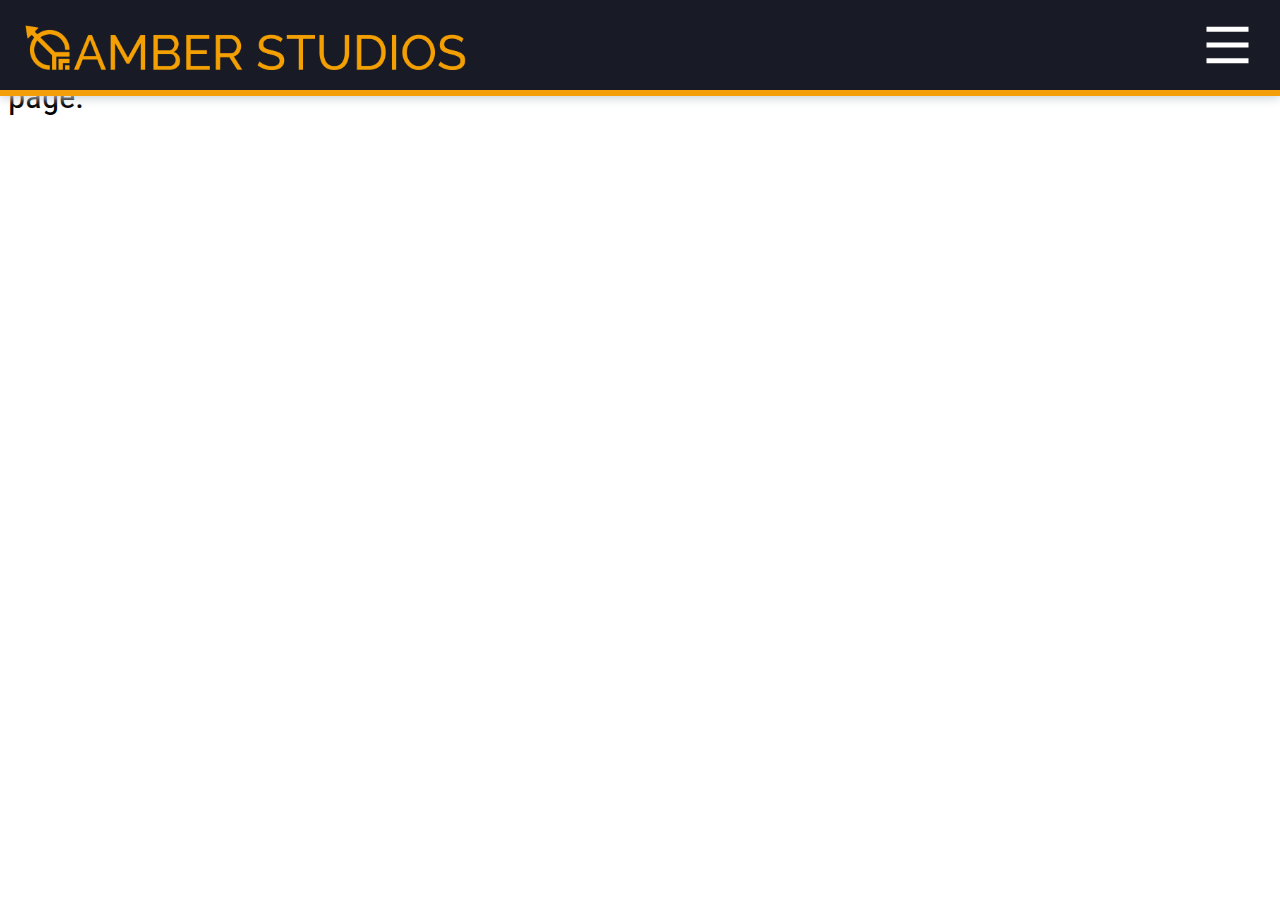
==== examplePage.html @ 665db2cd "Update examplePage.html" ====
<!DOCTYPE html>
<html>
  <head>
    
    <title>Example Page - Amber Studios</title>
    <meta charset="UTF-8">
    <link rel="icon" type="image/png" href="../img/Icon.png"/>
    <link href="../css/style.css" rel="stylesheet">
    
  </head>
  
  <body>
    <div id="navcontainer">
      
      <script type="text/javascript" src="../js/navScript.js"></script>
    </div>
    
    <p>This is an example page. Everything but this span element must be included when creating a page.</p>
    
    <script src="../js/pageInit.js"></script>
    
  </body>
</html>
---- css/style.css ----
@import url('https://fonts.googleapis.com/css2?family=Roboto+Condensed&display=swap');
@import url('https://fonts.googleapis.com/css2?family=Quicksand&display=swap');
@import url('https://fonts.googleapis.com/css2?family=Metal+Mania&display=swap');

html {
	width: 100vw;
}

body {
	font-family: 'Roboto Condensed';
	font-size: 35px;
	overflow-x: hidden;
}

#overlay {
	width: 100%;
	height: 90%;
	background-color: rgb(0,0,0);
	position: fixed;
	opacity: 0;
	bottom: -6px;
	transition: all 0.7s ease-in-out;
	z-index: 1;
	box-shadow: -2px 0px 10px rgba(0,0,0,0.25);
}

#overlay.open {
	opacity: 0.3;
}

#headerFrame {
	top: -8px;
	left: -8px;
	position: relative;
	height: 100vh;
}

#header {
	background-color: #181a26;
	width: 100%;
    height: 10%;
    left: 0;
    top: 0;
	position: fixed;
    border-style: none none solid none;
    border-color: #f49f0a;
    border-width: 6px;
	box-shadow: 0 2px 10px #c9d1d6;
	z-index: 5;
}

#logo {
	position: fixed;
    text-align: left;
    top: 0;
    left: 0;
    height: 5%;
    padding: 25px 25px;
}

#logo img{
	height: 100%;
}

#dropdownTab {
	width: 30%;
	height: 90%;
    background-color: white;
    text-align: center;
	position: fixed;
	bottom: 0;
	right: -30%;
	transition: all 0.7s ease-in-out;
	z-index: 3;
}

#dropdownTab a {
    font-family: "Roboto Condensed";
    color: #181a26;
    line-height: 2;
    text-decoration: none;
}

#dropdownTab.open {
	transform: translateX(-90%);
}

#dd {
	width: 105px;
	height: 105px;
   	right: 0;
	margin: 0;
  	position: absolute;
  	top: 50%;
  	transform: translate(0%, -50%);
}
#l1, #l2, #l3 {
  stroke: white;
  stroke-width: 5px;
  transition: all 0.7s ease-in-out;
}

#l1.open {
	transform-origin: 50% 35%;
	transform: translate(0%, 15%) rotate(45deg);
}

#l2.open {
	transform-origin: 50% 50%;
	transform: translate(-100%, 0%);
}

#l3.open {
	transform-origin: 50% 65%;
	transform: translate(0%, -15%) rotate(-45deg);
}

h1 {
	 margin-top: 10%;
}
.seasons {
    font-family: 'Metal Mania';
    text-align: center;
    font-size: 35px;
    color: #f49f0a;
    margin-top: 20px;
    line-height: 0.75;
    background-color: #eef0f2;
    padding: 10px;
    border-radius: 5px;
    border: solid;
    border-color: #c9d1d6;
    box-shadow: 0 2px #f49f0a;
    width: 80%;
    margin: auto;
}
.seasons p {
    font-family: 'Roboto Condensed';
    color: #2b2d42;
    font-size: 15px;
    line-height: 1.5;
}

.main {
  text-align: center;
  width: 100%;
  position: absolute;
  top: 50%;
  left: 50%;
  transform: translate(-50%, -50%);
  filter: opacity(0.6);
  z-index: -10;
}

#arrow {
	fill: url(#mainGradient);
	stroke: url(#mainGradient);
	stroke-width: 0.15px;
	opacity: 0;
	animation: fadeIn 1s ease-out;
	animation-delay: 2s;
  	animation-fill-mode: forwards;
}

#feather {
	fill: url(#mainGradient);
	opacity: 0;
	animation: fadeIn 1s ease-out;
	animation-delay: 1.5s;
  	animation-fill-mode: forwards;
}

#ring1 {
	fill:#2b2d42;	
	opacity: 0;
	z-index:-20;
	transform: rotate(-90deg);
	transform-origin: 53% 53%;
	animation: ringRotate 0.7s ease-in-out;
	animation-delay: 3.5s;
	animation-fill-mode: forwards;
}

	
#ring2 {
	fill:#2b2d42;	
	opacity: 0;
	z-index:-20;
	transform: rotate(90deg);
	transform-origin: 53% 53%;
	animation: ringRotate 0.7s ease-in-out;
	animation-delay: 3.5s;
	animation-fill-mode: forwards;
}


#square {
	fill:#2b2d42;
	opacity: 0;
	animation: fadeIn 1s ease-out;
	animation-delay: 1s;
  	animation-fill-mode: forwards;
}	

@keyframes fadeIn {
     30% {
      opacity: 0;
    }
	100% {
      opacity: 1;
    }
}
	

@keyframes ringRotate {
	20% {
		opacity: 1;
	}
    100% {		
		opacity: 1;
		transform: rotate(0deg);
    }
}
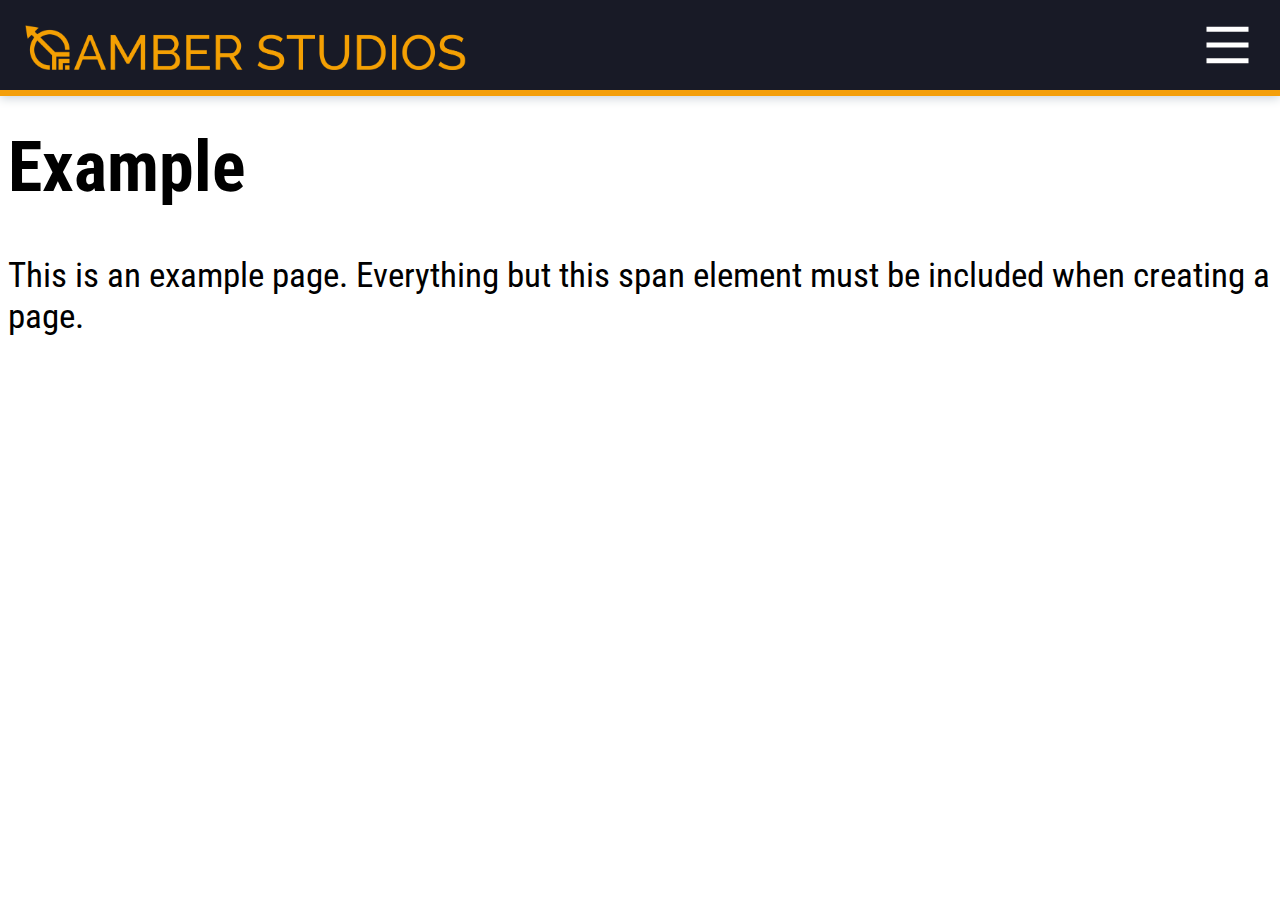
==== commit 2c680238: "Update examplePage.html" ====
--- a/examplePage.html
+++ b/examplePage.html
@@ -15,7 +15,10 @@
       <script type="text/javascript" src="../js/navScript.js"></script>
     </div>
     
-    <p>This is an example page. Everything but this span element must be included when creating a page.</p>
+    <div class="heading">
+      <h1>Example</h1>
+      <p>This is an example page. Everything but this span element must be included when creating a page.</p>
+    </div>
     
     <script src="../js/pageInit.js"></script>
     
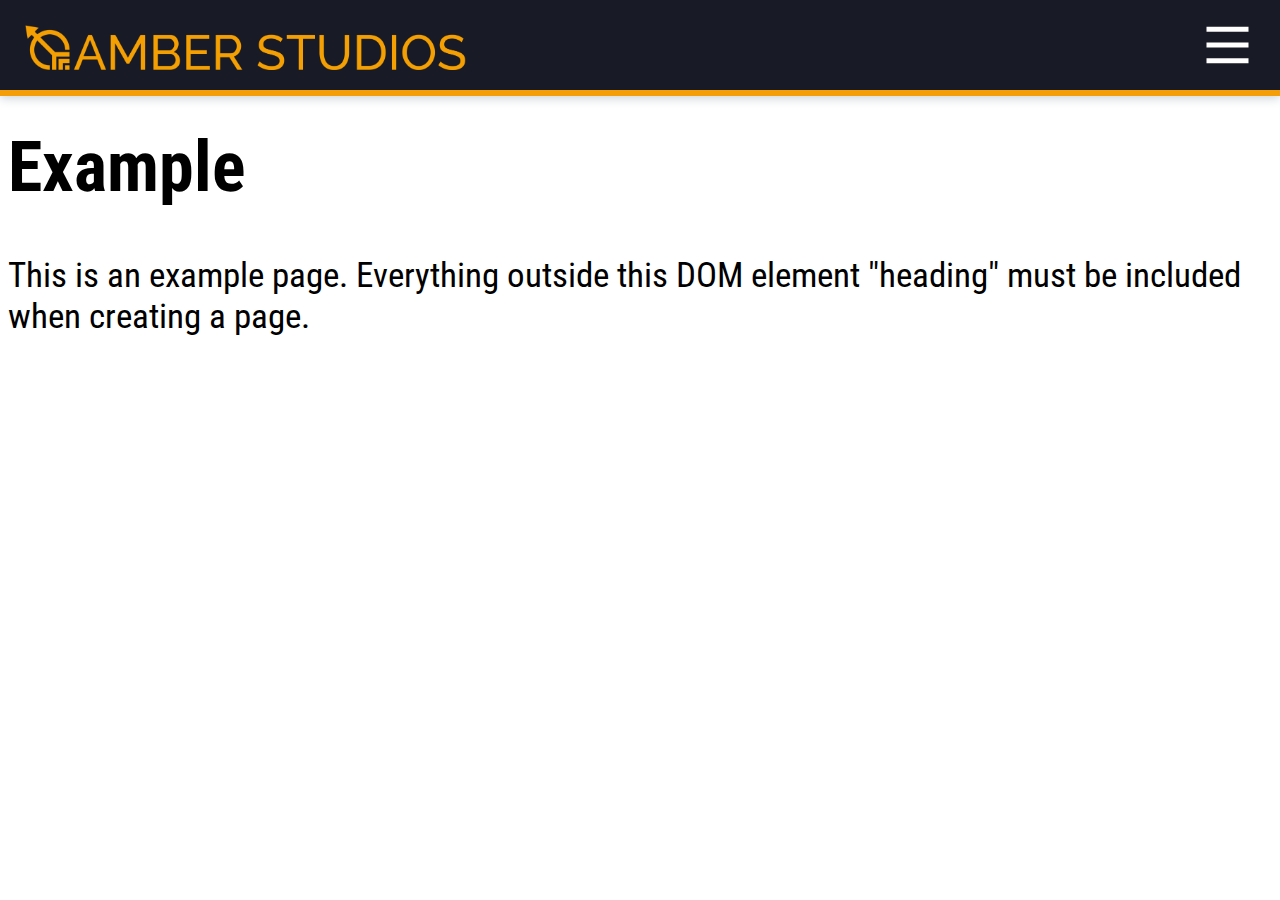
==== commit b00445b1: "Update examplePage.html" ====
--- a/examplePage.html
+++ b/examplePage.html
@@ -17,7 +17,7 @@
     
     <div class="heading">
       <h1>Example</h1>
-      <p>This is an example page. Everything but this span element must be included when creating a page.</p>
+      <p>This is an example page. Everything outside this DOM element "heading" must be included when creating a page.</p>
     </div>
     
     <script src="../js/pageInit.js"></script>
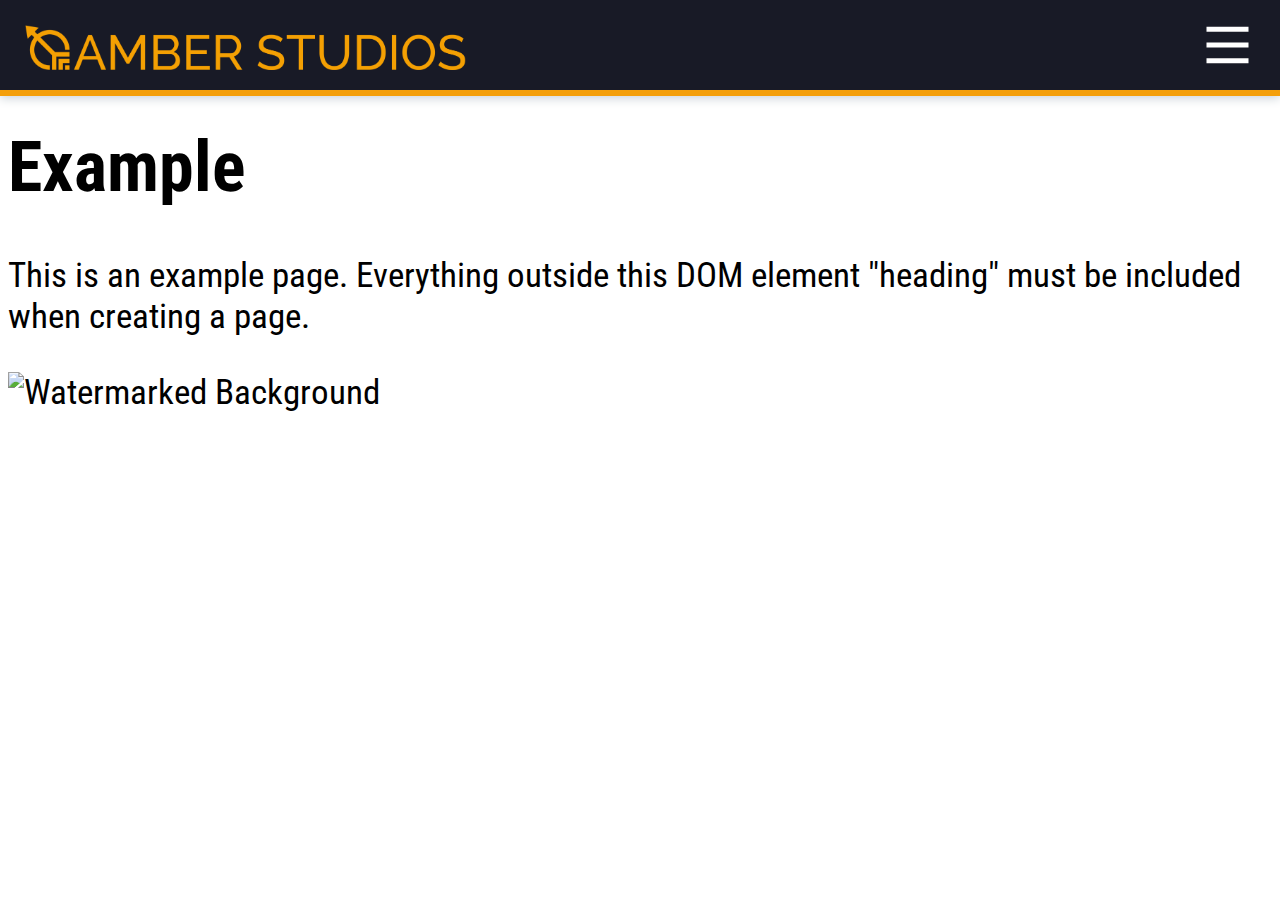
==== commit 36ed80c6: "Update examplePage.html" ====
--- a/examplePage.html
+++ b/examplePage.html
@@ -20,6 +20,8 @@
       <p>This is an example page. Everything outside this DOM element "heading" must be included when creating a page.</p>
     </div>
     
+    <img src="watermarkBG.svg" alt="Watermarked Background">
+    
     <script src="../js/pageInit.js"></script>
     
   </body>
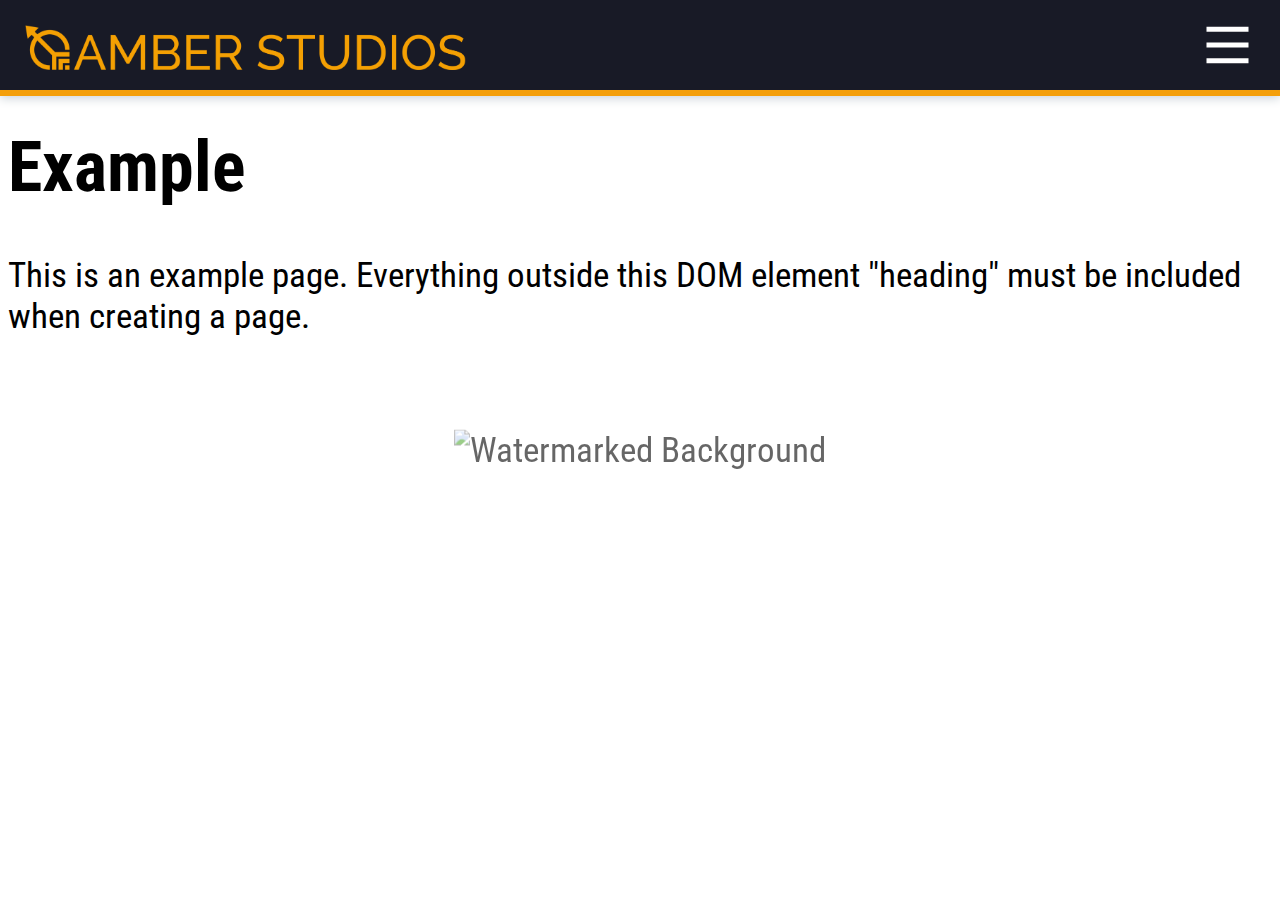
==== commit c14ab9e0: "Update examplePage.html" ====
--- a/examplePage.html
+++ b/examplePage.html
@@ -20,7 +20,12 @@
       <p>This is an example page. Everything outside this DOM element "heading" must be included when creating a page.</p>
     </div>
     
-    <img src="watermarkBG.svg" alt="Watermarked Background">
+    
+    <div class="main">
+      <div>
+        <img src="../img/watermarkBG.svg" alt="Watermarked Background">
+      </div>
+    </div>
     
     <script src="../js/pageInit.js"></script>
     
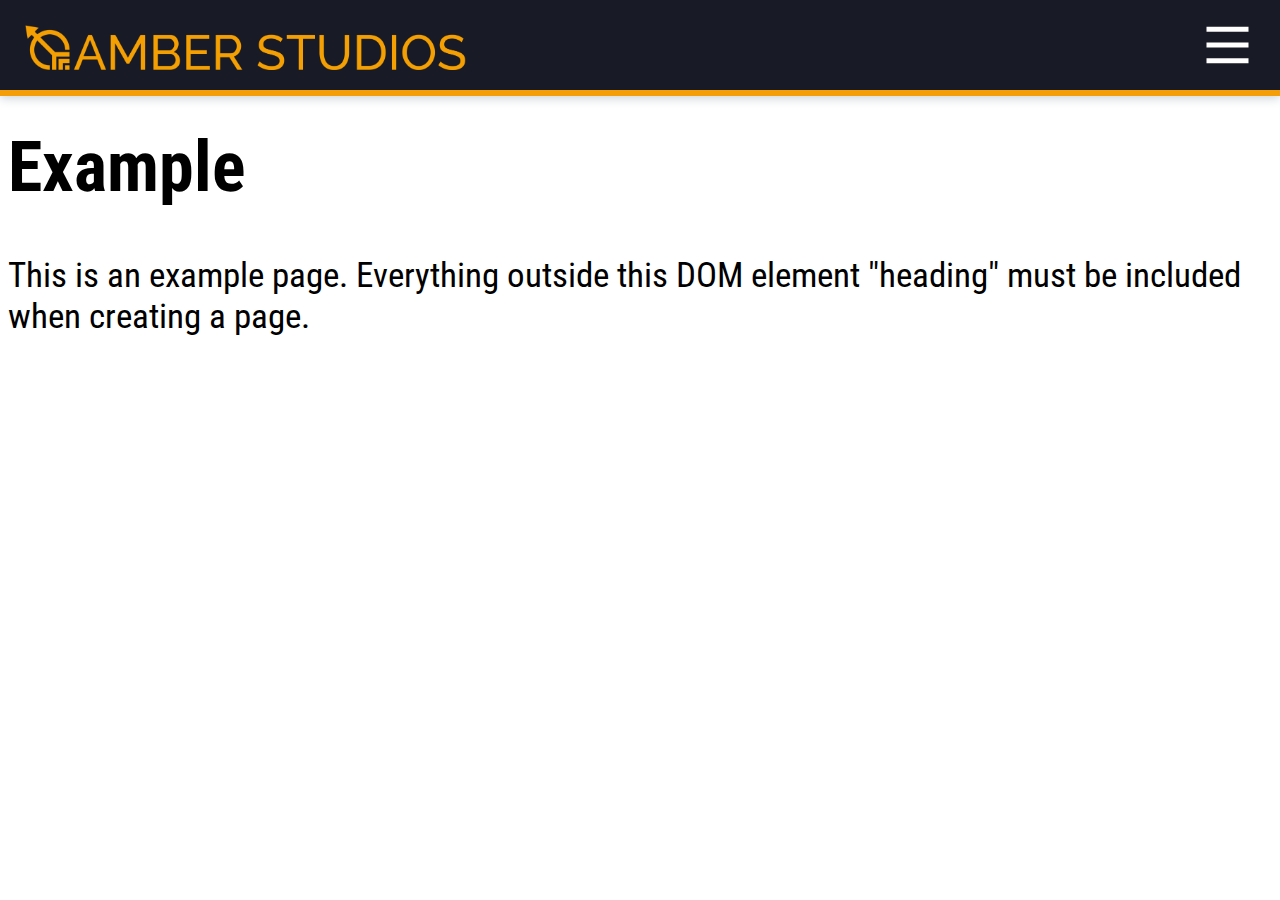
==== commit 79d9b489: "Update examplePage.html" ====
--- a/examplePage.html
+++ b/examplePage.html
@@ -22,9 +22,9 @@
     
     
     <div class="main">
-      <div>
+      <!--<div>
         <img src="../img/watermarkBG.svg" alt="Watermarked Background">
-      </div>
+      </div> -->
     </div>
     
     <script src="../js/pageInit.js"></script>
